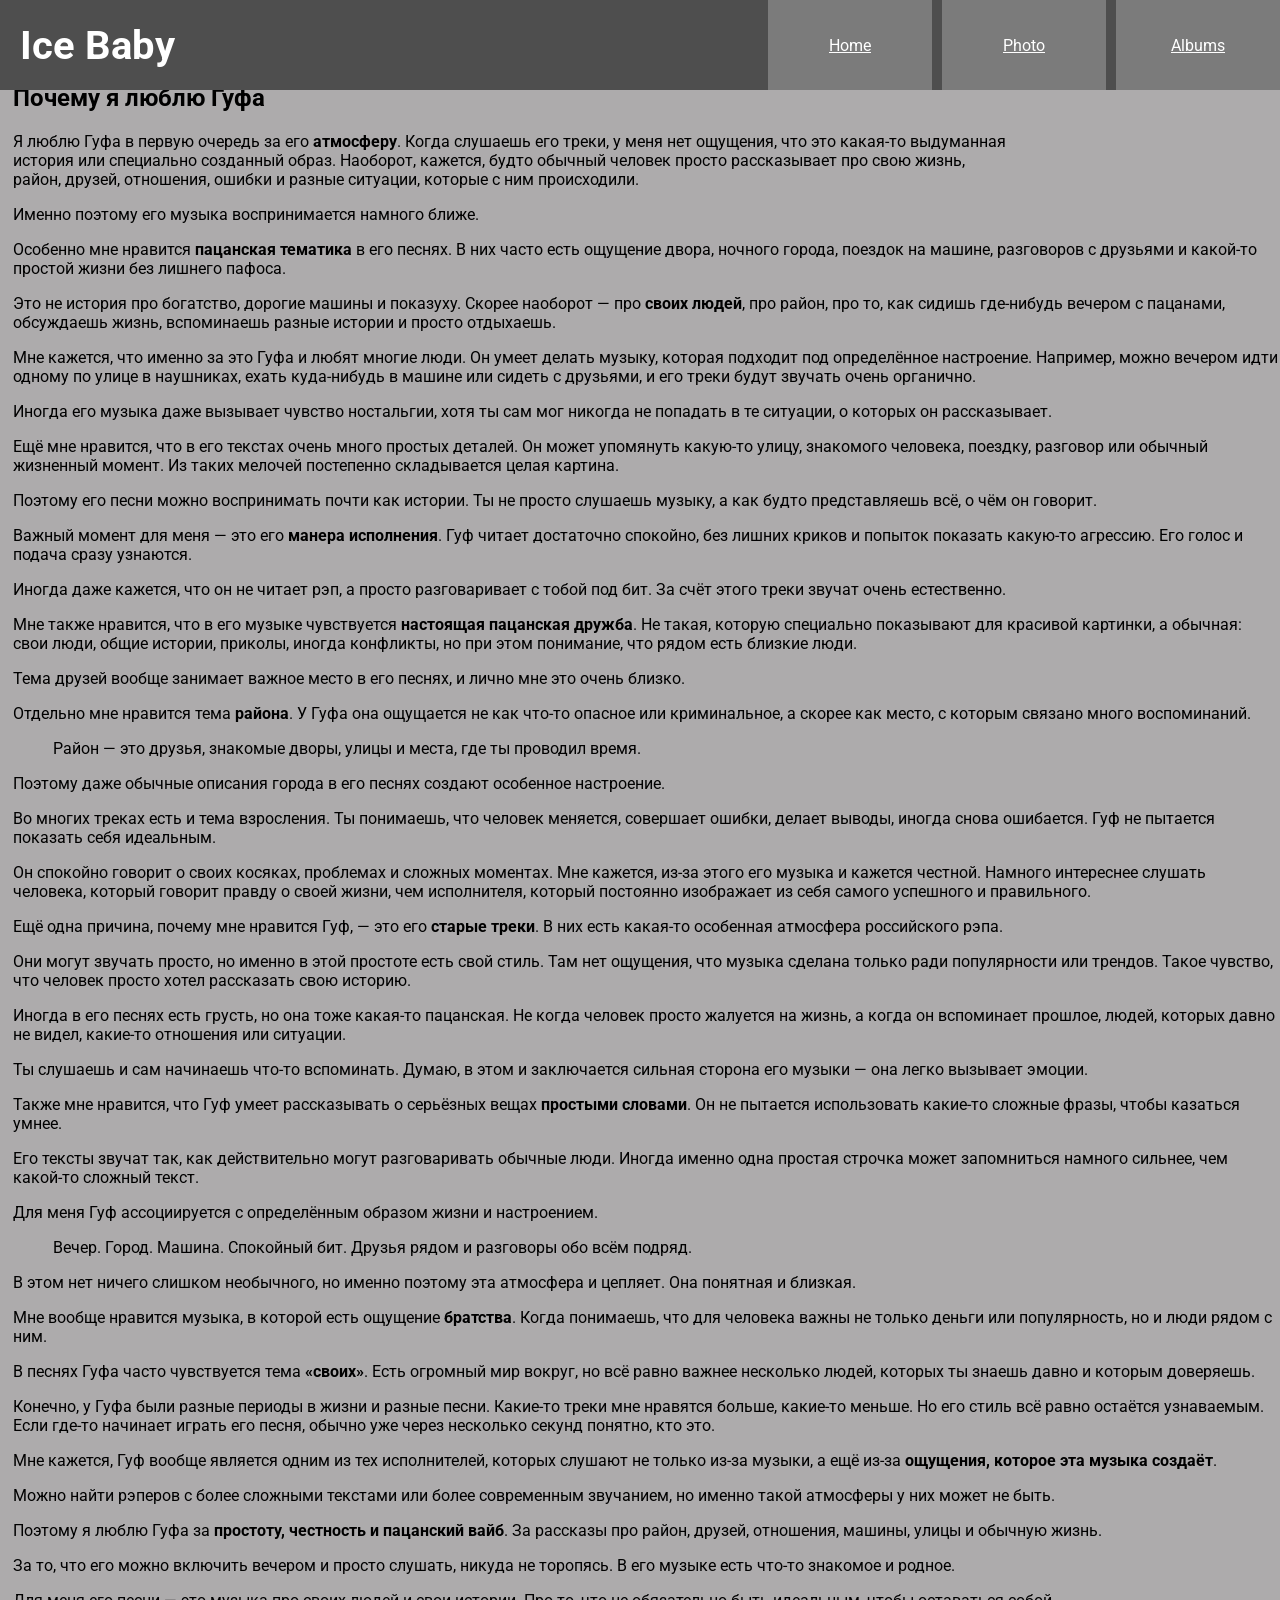
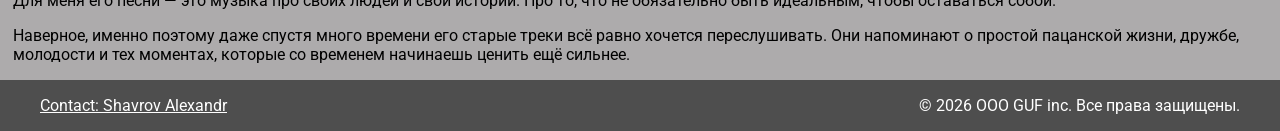
==== index.html @ 1d0e5d0c "init" ====
<!DOCTYPE html>
<html lang="en">
<head>
    <meta charset="UTF-8">
    <meta name="viewport" content="width=device-width, initial-scale=1.0">
    <link rel = "stylesheet" href="css/Style.css">

    <link rel="preconnect" href="https://fonts.googleapis.com">
    <link rel="preconnect" href="https://fonts.gstatic.com" crossorigin>
    <link href="https://fonts.googleapis.com/css2?family=Roboto:ital,wght@0,100..900;1,100..900&display=swap" rel="stylesheet">

    <title>Ice Baby</title>
</head>
<body>

    <header>
        <h1>Ice Baby</h1>
        <nav>
            <a href="index.html">Home</a>
            <a href="photo.html">Photo</a>
            <a href="table.html">Albums</a>
        </nav>
    </header>

    <div class="main-text">
        <article class="guf-text">

            <h2>Почему я люблю Гуфа</h2>

            <img src="https://siava.ru/up/files/igneon_guf.jpg" alt="" class="guf-img">
            
            <p>
                Я люблю Гуфа в первую очередь за его <strong>атмосферу</strong>.
                Когда слушаешь его треки, у меня нет ощущения, что это какая-то
                выдуманная история или специально созданный образ.
                Наоборот, кажется, будто обычный человек просто рассказывает
                про свою жизнь, район, друзей, отношения, ошибки и разные ситуации,
                которые с ним происходили.
            </p>

            <p>
                Именно поэтому его музыка воспринимается намного ближе.
            </p>

            <p>
                Особенно мне нравится <strong>пацанская тематика</strong> в его песнях.
                В них часто есть ощущение двора, ночного города, поездок на машине,
                разговоров с друзьями и какой-то простой жизни без лишнего пафоса.
            </p>

            <p>
                Это не история про богатство, дорогие машины и показуху.
                Скорее наоборот — про <strong>своих людей</strong>, про район,
                про то, как сидишь где-нибудь вечером с пацанами,
                обсуждаешь жизнь, вспоминаешь разные истории и просто отдыхаешь.
            </p>

            <p>
                Мне кажется, что именно за это Гуфа и любят многие люди.
                Он умеет делать музыку, которая подходит под определённое настроение.
                Например, можно вечером идти одному по улице в наушниках,
                ехать куда-нибудь в машине или сидеть с друзьями,
                и его треки будут звучать очень органично.
            </p>

            <p>
                Иногда его музыка даже вызывает чувство ностальгии,
                хотя ты сам мог никогда не попадать в те ситуации,
                о которых он рассказывает.
            </p>

            <p>
                Ещё мне нравится, что в его текстах очень много простых деталей.
                Он может упомянуть какую-то улицу, знакомого человека,
                поездку, разговор или обычный жизненный момент.
                Из таких мелочей постепенно складывается целая картина.
            </p>

            <p>
                Поэтому его песни можно воспринимать почти как истории.
                Ты не просто слушаешь музыку, а как будто представляешь всё,
                о чём он говорит.
            </p>

            <p>
                Важный момент для меня — это его <strong>манера исполнения</strong>.
                Гуф читает достаточно спокойно, без лишних криков
                и попыток показать какую-то агрессию.
                Его голос и подача сразу узнаются.
            </p>

            <p>
                Иногда даже кажется, что он не читает рэп,
                а просто разговаривает с тобой под бит.
                За счёт этого треки звучат очень естественно.
            </p>

            <p>
                Мне также нравится, что в его музыке чувствуется
                <strong>настоящая пацанская дружба</strong>.
                Не такая, которую специально показывают для красивой картинки,
                а обычная: свои люди, общие истории, приколы,
                иногда конфликты, но при этом понимание,
                что рядом есть близкие люди.
            </p>

            <p>
                Тема друзей вообще занимает важное место в его песнях,
                и лично мне это очень близко.
            </p>

            <p>
                Отдельно мне нравится тема <strong>района</strong>.
                У Гуфа она ощущается не как что-то опасное или криминальное,
                а скорее как место, с которым связано много воспоминаний.
            </p>

            <blockquote>
                Район — это друзья, знакомые дворы, улицы
                и места, где ты проводил время.
            </blockquote>

            <p>
                Поэтому даже обычные описания города в его песнях
                создают особенное настроение.
            </p>

            <p>
                Во многих треках есть и тема взросления.
                Ты понимаешь, что человек меняется, совершает ошибки,
                делает выводы, иногда снова ошибается.
                Гуф не пытается показать себя идеальным.
            </p>

            <p>
                Он спокойно говорит о своих косяках, проблемах
                и сложных моментах.
                Мне кажется, из-за этого его музыка и кажется честной.
                Намного интереснее слушать человека,
                который говорит правду о своей жизни,
                чем исполнителя, который постоянно изображает
                из себя самого успешного и правильного.
            </p>

            <p>
                Ещё одна причина, почему мне нравится Гуф, —
                это его <strong>старые треки</strong>.
                В них есть какая-то особенная атмосфера российского рэпа.
            </p>

            <p>
                Они могут звучать просто,
                но именно в этой простоте есть свой стиль.
                Там нет ощущения, что музыка сделана только ради
                популярности или трендов.
                Такое чувство, что человек просто хотел рассказать свою историю.
            </p>

            <p>
                Иногда в его песнях есть грусть,
                но она тоже какая-то пацанская.
                Не когда человек просто жалуется на жизнь,
                а когда он вспоминает прошлое, людей,
                которых давно не видел, какие-то отношения или ситуации.
            </p>

            <p>
                Ты слушаешь и сам начинаешь что-то вспоминать.
                Думаю, в этом и заключается сильная сторона его музыки —
                она легко вызывает эмоции.
            </p>

            <p>
                Также мне нравится, что Гуф умеет рассказывать
                о серьёзных вещах <strong>простыми словами</strong>.
                Он не пытается использовать какие-то сложные фразы,
                чтобы казаться умнее.
            </p>

            <p>
                Его тексты звучат так, как действительно могут разговаривать
                обычные люди. Иногда именно одна простая строчка
                может запомниться намного сильнее,
                чем какой-то сложный текст.
            </p>

            <p>
                Для меня Гуф ассоциируется с определённым образом жизни
                и настроением.
            </p>

            <blockquote>
                Вечер. Город. Машина. Спокойный бит.
                Друзья рядом и разговоры обо всём подряд.
            </blockquote>

            <p>
                В этом нет ничего слишком необычного,
                но именно поэтому эта атмосфера и цепляет.
                Она понятная и близкая.
            </p>

            <p>
                Мне вообще нравится музыка,
                в которой есть ощущение <strong>братства</strong>.
                Когда понимаешь, что для человека важны
                не только деньги или популярность,
                но и люди рядом с ним.
            </p>

            <p>
                В песнях Гуфа часто чувствуется тема
                <strong>«своих»</strong>.
                Есть огромный мир вокруг,
                но всё равно важнее несколько людей,
                которых ты знаешь давно и которым доверяешь.
            </p>

            <p>
                Конечно, у Гуфа были разные периоды в жизни и разные песни.
                Какие-то треки мне нравятся больше, какие-то меньше.
                Но его стиль всё равно остаётся узнаваемым.
                Если где-то начинает играть его песня,
                обычно уже через несколько секунд понятно, кто это.
            </p>

            <p>
                Мне кажется, Гуф вообще является одним из тех исполнителей,
                которых слушают не только из-за музыки,
                а ещё из-за <strong>ощущения, которое эта музыка создаёт</strong>.
            </p>

            <p>
                Можно найти рэперов с более сложными текстами
                или более современным звучанием,
                но именно такой атмосферы у них может не быть.
            </p>

            <p>
                Поэтому я люблю Гуфа за
                <strong>простоту, честность и пацанский вайб</strong>.
                За рассказы про район, друзей, отношения,
                машины, улицы и обычную жизнь.
            </p>

            <p>
                За то, что его можно включить вечером
                и просто слушать, никуда не торопясь.
                В его музыке есть что-то знакомое и родное.
            </p>

            <p class="final">
                Для меня его песни — это музыка про своих людей
                и свои истории. Про то, что не обязательно быть идеальным,
                чтобы оставаться собой.
            </p>

            <p class="final">
                Наверное, именно поэтому даже спустя много времени
                его старые треки всё равно хочется переслушивать.
                Они напоминают о простой пацанской жизни,
                дружбе, молодости и тех моментах,
                которые со временем начинаешь ценить ещё сильнее.
            </p>

        </article>
    </div>


    <footer class="border-top footer text-muted">
        <nav>
            <a href="111">Contact: Shavrov Alexandr</a>
            <p>© 2026 ООО GUF inc. Все права защищены.</p>
        </nav>
    </footer>
</body>
</html>
---- css/Style.css ----
body{
    background-color: #adabac;
    font-family: 'Roboto', sans-serif;
    margin: 0;
    padding: 0;
    min-height: 100vh;
    display: flex;
    flex-direction: column;
}

header{
    margin: 0;
    width: 100%;
    height: 10%;
    background-color: #4e4e4e;
    text-align: left;
    position: relative;
    position: fixed;
    top: 0;
    right: 0;
    overflow: hidden;
    display: flex;

    align-items: center;


    h1{
        margin-left: 20px;
        color: #ffffff;
        font-size: 40px;
        z-index: 1000;
    }

    nav{
        display: flex; 
        z-index: 1000;
        margin-left: auto;
        gap: 10px;
        height: 100%;
        width: 40%;
        text-align: center;
        
        a{
            display: flex;
            background-color: #7b7b7b;
            width: 100%;
            height: 100%;
            color: #ffffff;
            justify-content: center;
            align-items: center; 
        }
    }

}

.main-photo{
    .gallery {
        margin-top: 5%;
        column-count: 4;
        column-gap: 15px;

        padding: 20px;

        img {
            width: 100%;
            height: auto;

            display: block;

            margin-bottom: 15px;
        }
    }

}

.main-table{
    margin-top: 5%;
    margin-left: 1%;
}

.albums{
    display: flex;
    flex-direction: row;
    align-items: flex-start;
    gap: 30px;
}

table{
    border-collapse: collapse; 
    border: 2px solid rgb(140 140 140);
    
    img{
        width: 100px;
        height: 100px;
    }
    
    th{
        text-align: center;
        border-collapse: collapse; 
        border: 2px solid rgb(140 140 140);
    }

    tr, td{
        border-collapse: collapse; 
        border: 2px solid rgb(140 140 140);
    }

}

.main-text{
    margin-top: 5%;
    margin-left: 1%;
}

.guf-img {
  float: right;   
  margin: 0 20px 25px 0;
  width: 250px;
}


footer{
    width: 100%;

    min-height: 50px;
    margin-top: auto;

    background-color: #4e4e4e;

    display: flex;
    align-items: center;

    padding: 0 20px;
    box-sizing: border-box;


    nav{
        width: 100%;
        display: flex;
        align-items: center;

        padding: 0 20px;
        box-sizing: border-box;

        text-align: left;
        position: relative;
        
        h1{
            color: #ffffff;
        }

        a{
            z-index: 1000;
            color: #ffffff;
        }

        p{ 
            z-index: 1000;
            margin-left: auto;
            color: #ffffff;
        }
    }
}
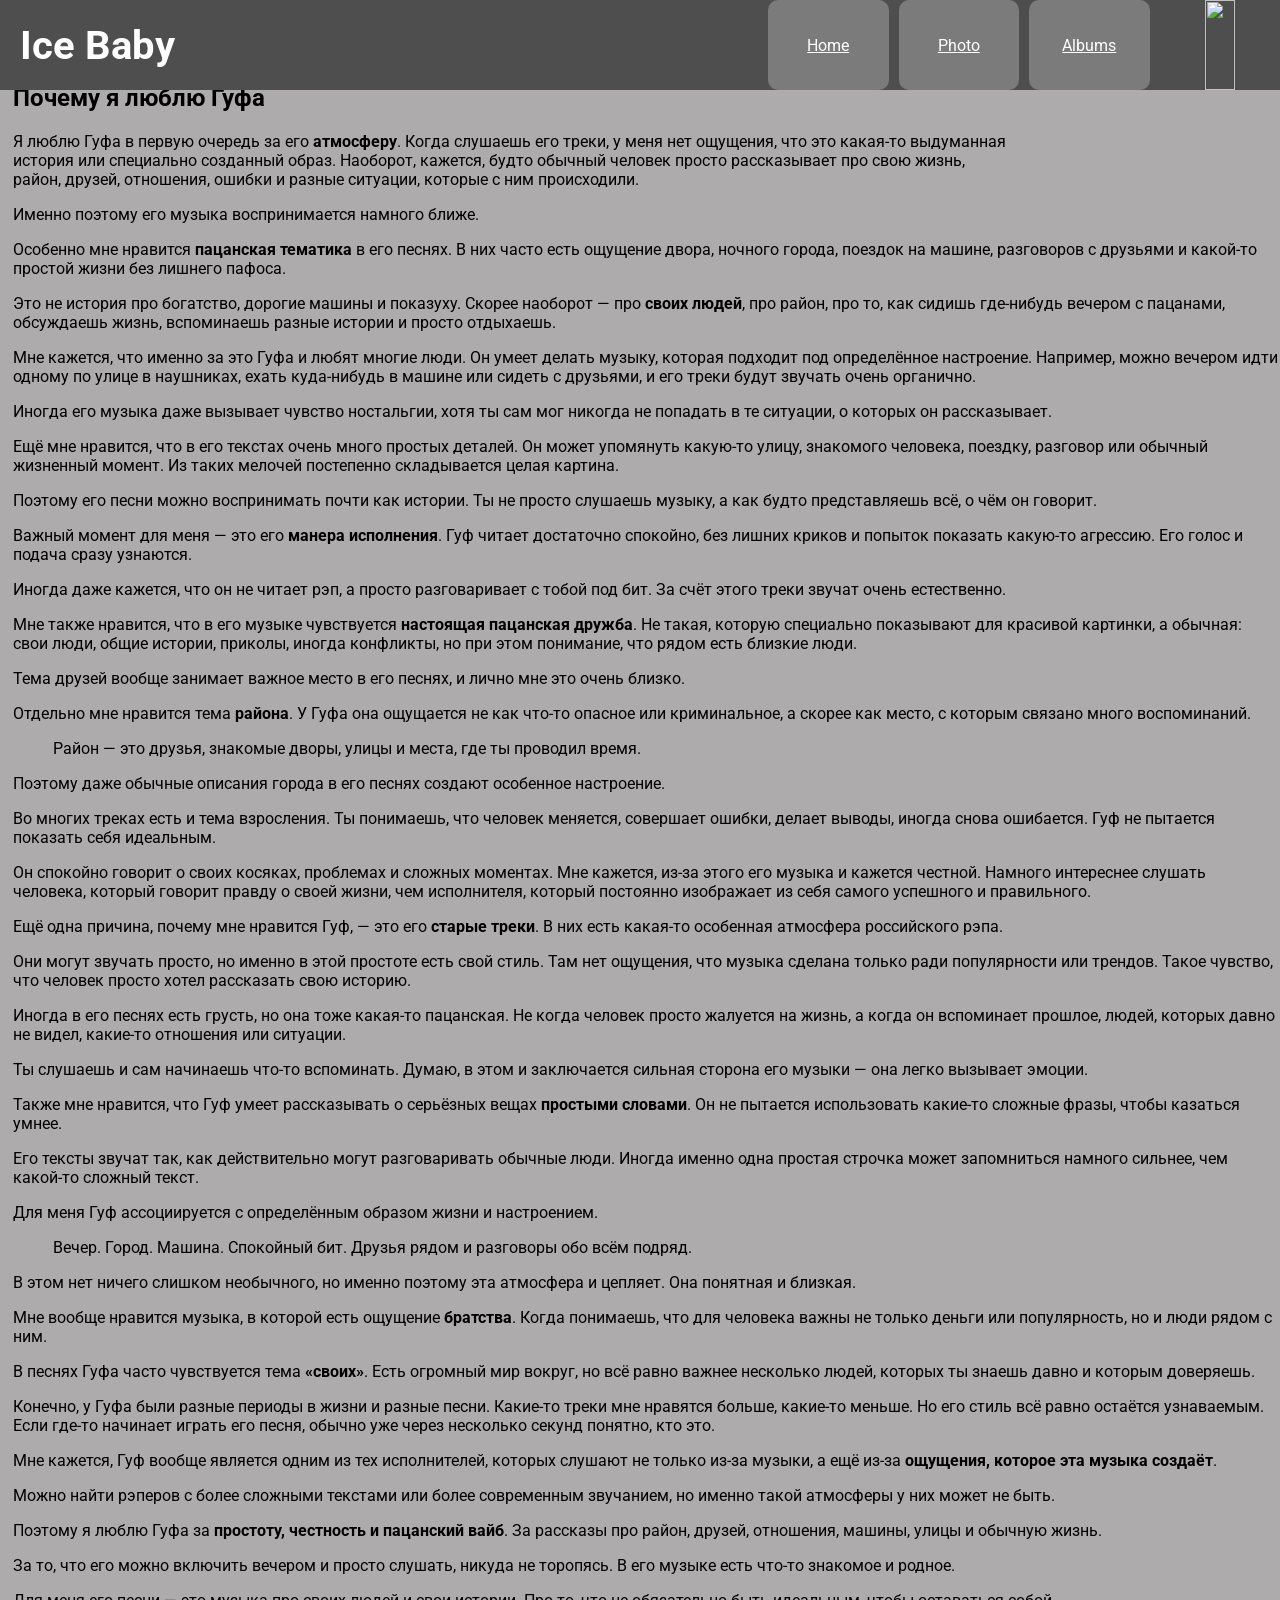
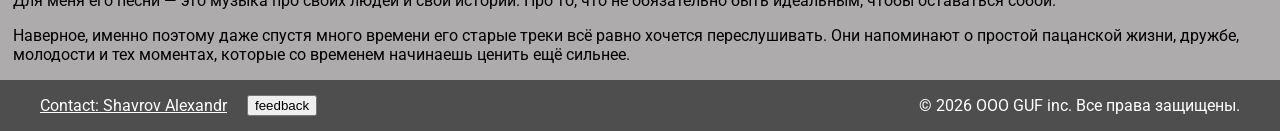
==== commit a3fc4327: "Add files via upload" ====
--- a/index.html
+++ b/index.html
@@ -15,10 +15,12 @@
 
     <header>
         <h1>Ice Baby</h1>
+
         <nav>
             <a href="index.html">Home</a>
             <a href="photo.html">Photo</a>
             <a href="table.html">Albums</a>
+            <a href="auth.html" class="a-ico"><img src="https://cdn-icons-png.flaticon.com/128/1144/1144760.png" class="auth-ico"></a>
         </nav>
     </header>
 
@@ -270,8 +272,68 @@
     <footer class="border-top footer text-muted">
         <nav>
             <a href="111">Contact: Shavrov Alexandr</a>
+            <button class="feedback-button" popovertarget="feedback">feedback</button>
             <p>© 2026 ООО GUF inc. Все права защищены.</p>
         </nav>
     </footer>
+
+
+    <dialog class="feedback-dialog" id="feedback" popover>
+        <form class="feedback-form" action="index.html" method="POST">
+            <label for="fio">ФИО:</label>
+            <input type="text" id="fio" placeholder="Введите имя">
+
+            <br>
+
+            <label for="email">Email:</label>
+            <input type="email" id="email" placeholder="Введите Email">
+
+            <br>
+
+            <p>Откуда узнали о нас: 
+
+            <br>
+
+            <input type="radio" id="webad" name="source" value="Интернет реклама" checked>
+            <label for="webad">Интернет реклама</label><br>
+
+            <input type="radio" id="friends" name="source" value="Друзья">
+            <label for="friends">Друзья</label><br>
+
+            <input type="radio" id="TVad" name="source" value="ТВ реклама">
+            <label for="blue">ТВ реклама</label>
+            </p>
+
+            <br>
+
+            <label for="reqtype">Тип обращения:</label>
+            <select id="reqtype">
+                <option value="">--Пожалуйста, выберите вариант--</option>
+                <option value="msk">Жалоба</option>
+                <option value="spb">Обращение</option>
+            </select>
+
+            <br>
+            <br>
+
+            <label for="massage">Сообщение</label>
+            <br>
+            <textarea type="text" id="massage" class="massage-box" placeholder="Введите сообщение"></textarea>
+
+            <br>
+
+            <input type="checkbox" id="ans" value="yes">
+            <label for="ans">Даю согласие на обработку персональных данных</label><br>
+
+            <br>
+
+
+            <input type="file" id="custom-file-input" class="hidden-input">
+
+            <br>
+
+            <button type="submit">Отправить</button>
+        </form>
+    </dialog>
 </body>
 </html>
--- a/css/Style.css
+++ b/css/Style.css
@@ -20,9 +20,9 @@
     right: 0;
     overflow: hidden;
     display: flex;
+    z-index: 1000;
 
     align-items: center;
-
 
     h1{
         margin-left: 20px;
@@ -43,12 +43,27 @@
         a{
             display: flex;
             background-color: #7b7b7b;
+            border-radius: 10px;
             width: 100%;
             height: 100%;
             color: #ffffff;
             justify-content: center;
             align-items: center; 
         }
+
+        .a-ico{
+            background-color: #4e4e4e;
+            
+            img{
+                width: 50%;
+                height: 100%;
+            }
+        }
+    }
+
+    .feedback-button{
+        margin-left: auto;
+        font-size: 20px;
     }
 
 }
@@ -118,6 +133,59 @@
   width: 250px;
 }
 
+.main-auth{
+    position: fixed;      
+    top: 0;              
+    left: 0;               
+    width: 100vw;          
+    height: 100vh;        
+    overflow: hidden;
+    
+    display: flex;
+    flex-direction: column;
+    justify-content: center;
+    align-items: center;    
+    gap: 15px;
+
+    .auth-label{
+        border: 2px solid #333333;
+        border-radius: 6px;       
+        padding: 8px 12px;  
+
+        a{
+            margin-left: 25%;
+        }
+
+        button{
+            margin-left: 30%;
+        }
+    }
+
+}
+
+.feedback-dialog{
+    width: 60%;
+    height: 80%;
+
+    background-image: url("https://i.scdn.co/image/ab6761610000e5eb31c29d279d2742bf094dcab2");
+    background-repeat:no-repeat;
+    background-size:cover;
+
+    color: #ffffff;
+
+    .massage-box{
+        width: 100%;
+        height: 50%;
+        max-width: 750px;
+        padding: 8px;   
+    }
+
+    .feedback-form{
+        width: 100%;
+        height: 100%;
+    }
+}
+
 
 footer{
     width: 100%;
@@ -133,6 +201,7 @@
     padding: 0 20px;
     box-sizing: border-box;
 
+    z-index: 1000;
 
     nav{
         width: 100%;
@@ -144,6 +213,8 @@
 
         text-align: left;
         position: relative;
+
+        gap: 20px;
         
         h1{
             color: #ffffff;
